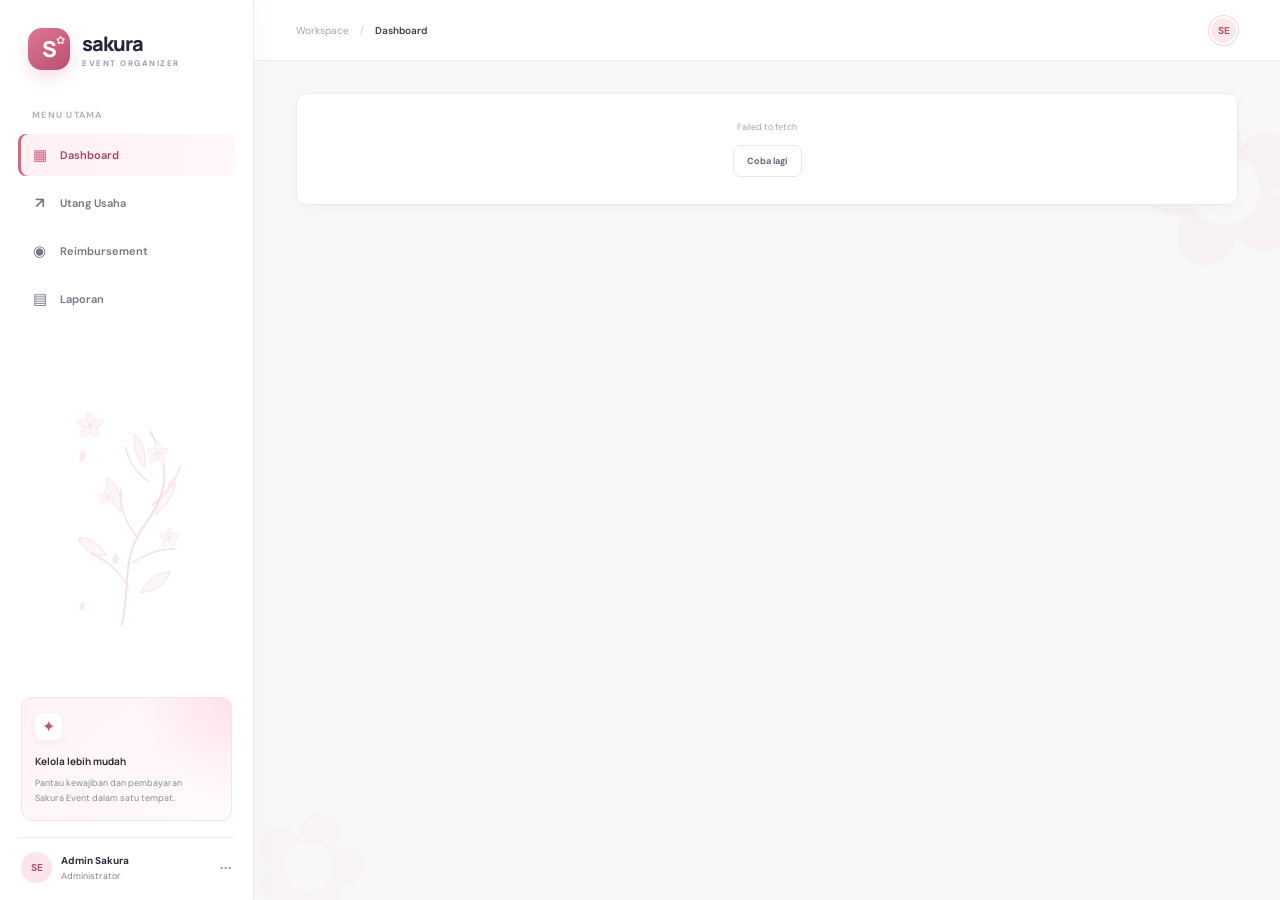
==== index.html @ afa4f053 "Fix GitHub Pages app entry point" ====
<!doctype html>
<html lang="id">
<head>
  <meta charset="utf-8">
  <meta name="viewport" content="width=device-width, initial-scale=1">
  <meta http-equiv="refresh" content="0; url=./frontend/">
  <title>Sakura Event — Keuangan</title>
  <script>window.location.replace('./frontend/');</script>
</head>
<body>
  <p>Membuka aplikasi Sakura Event…</p>
  <p>Jika tidak dialihkan otomatis, <a href="./frontend/">buka aplikasi Sakura Event</a>.</p>
</body>
</html>
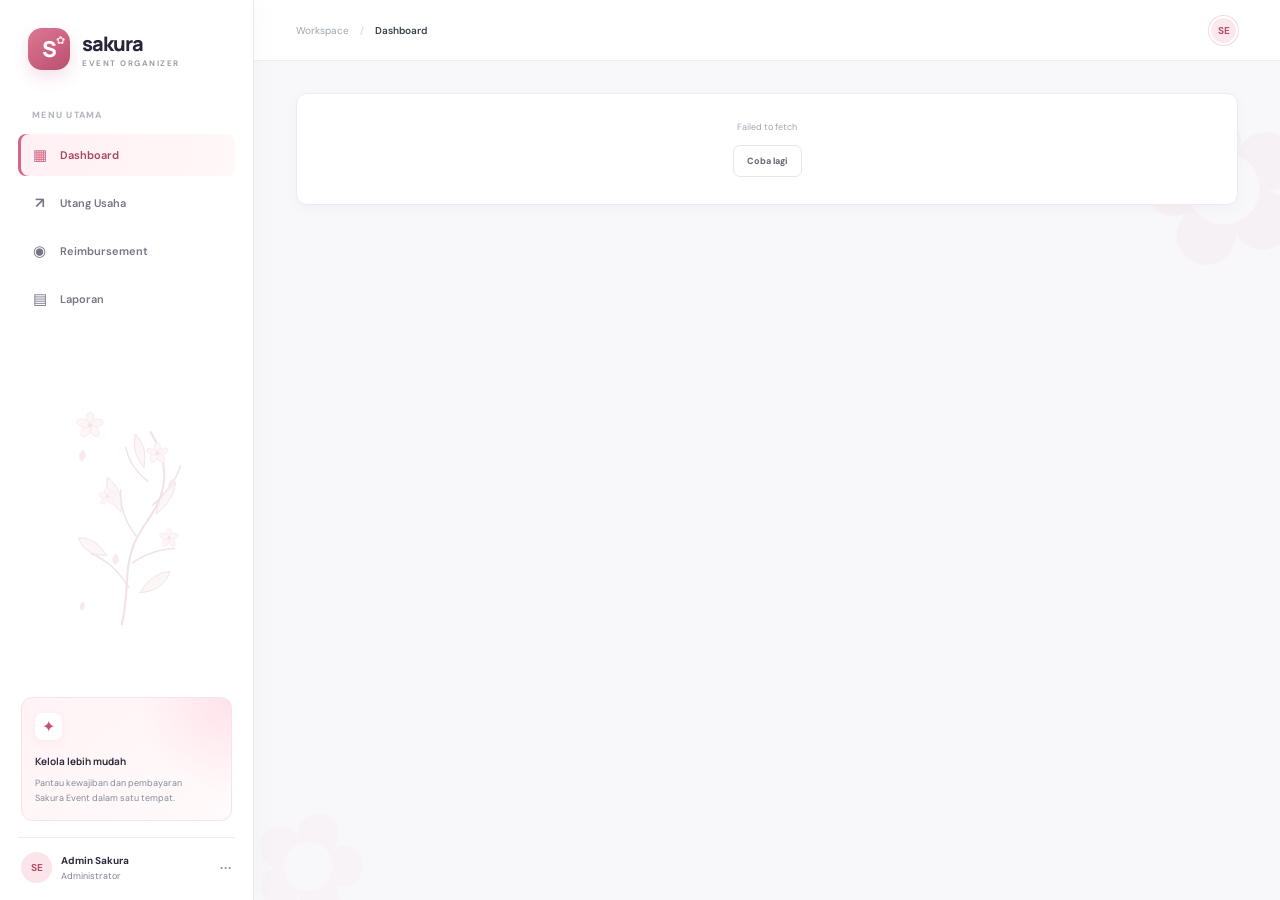
==== commit cee15f57: "Show app directly on GitHub Pages" ====
--- a/index.html
+++ b/index.html
@@ -3,12 +3,26 @@
 <head>
   <meta charset="utf-8">
   <meta name="viewport" content="width=device-width, initial-scale=1">
-  <meta http-equiv="refresh" content="0; url=./frontend/">
+  <meta name="theme-color" content="#f7f8fa">
   <title>Sakura Event — Keuangan</title>
-  <script>window.location.replace('./frontend/');</script>
+  <style>
+    html,
+    body {
+      width: 100%;
+      height: 100%;
+      margin: 0;
+      overflow: hidden;
+    }
+
+    iframe {
+      display: block;
+      width: 100%;
+      height: 100%;
+      border: 0;
+    }
+  </style>
 </head>
 <body>
-  <p>Membuka aplikasi Sakura Event…</p>
-  <p>Jika tidak dialihkan otomatis, <a href="./frontend/">buka aplikasi Sakura Event</a>.</p>
+  <iframe src="./frontend/" title="Sakura Event — Keuangan"></iframe>
 </body>
 </html>
